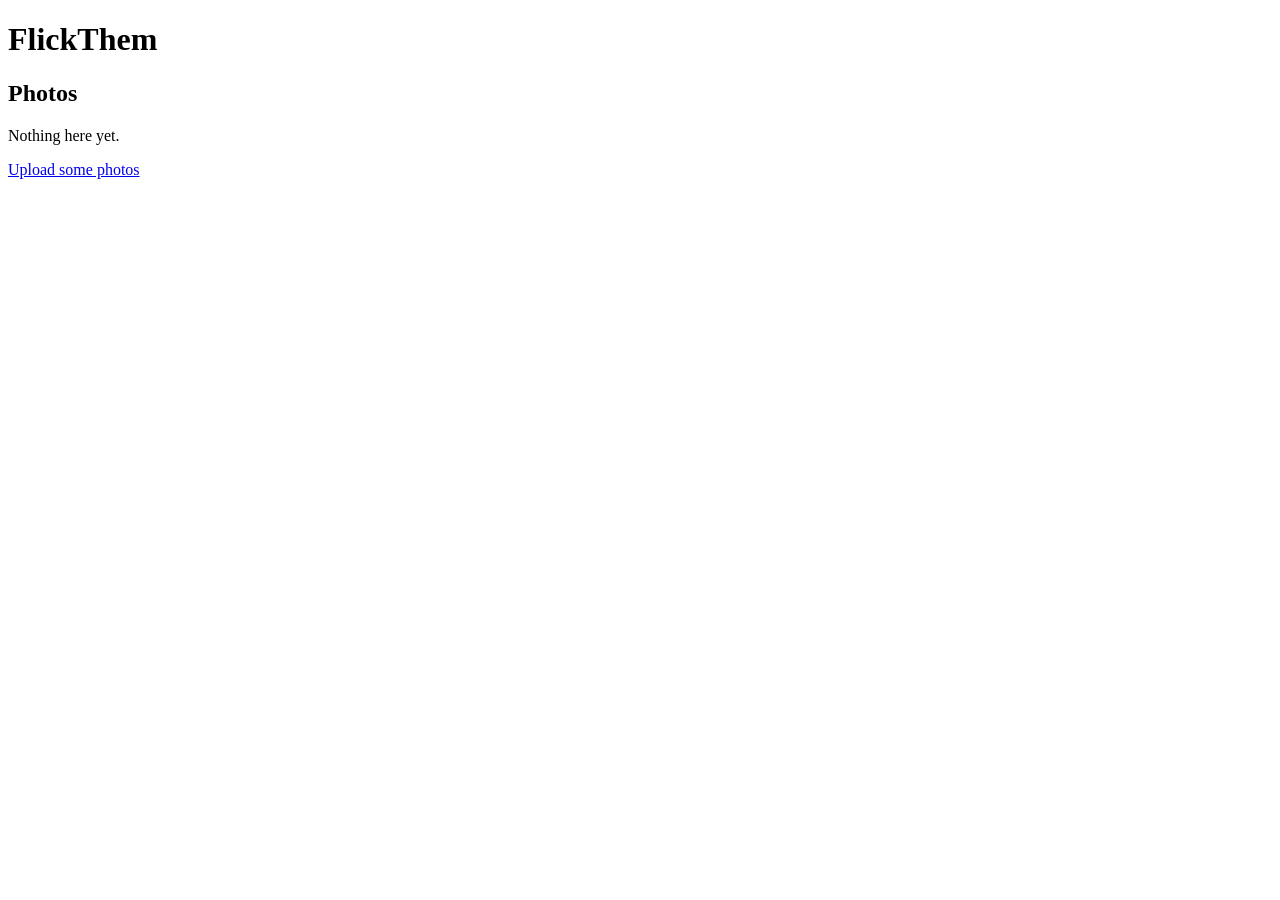
==== wwwroot/g.html @ 19ecc13c "FlickThem: QR-code photo drop app using Cloudflare R2" ====
<!doctype html>
<html lang="en">
<head>
<meta charset="utf-8">
<meta name="viewport" content="width=device-width, initial-scale=1">
<title>FlickThem &middot; Gallery</title>
<link rel="stylesheet" href="/css/site.css">
</head>
<body>
<header class="topbar"><h1>FlickThem</h1></header>
<main>
  <section class="card">
    <h2 id="gallery-title">Photos</h2>
    <p id="gallery-empty" class="muted hidden">Nothing here yet.</p>
    <p id="gallery-error" class="error hidden"></p>
  </section>
  <div id="grid" class="gallery"></div>
  <p class="muted center"><a id="upload-link" href="#">Upload some photos</a></p>
</main>

<script src="/js/gallery.js"></script>
</body>
</html>
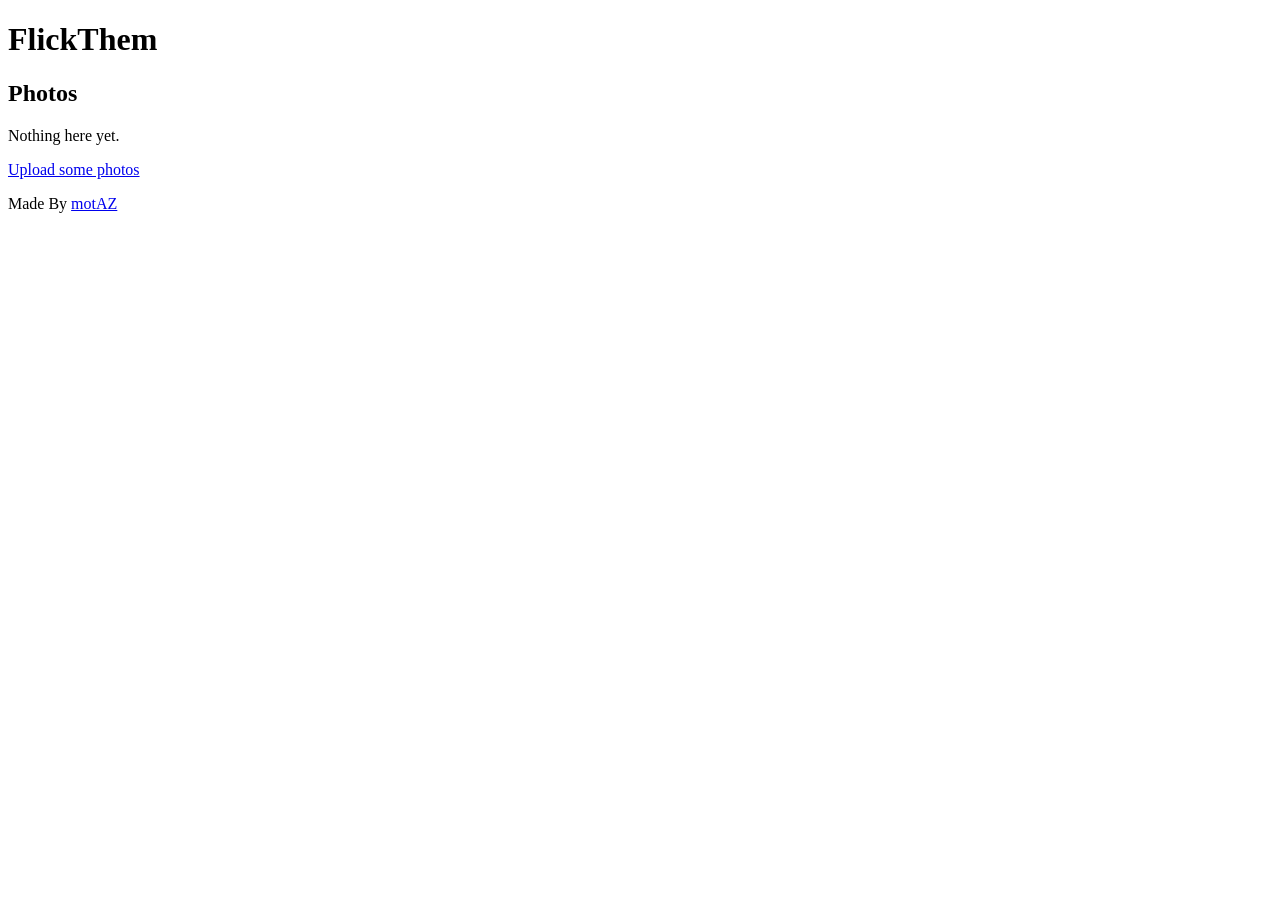
==== commit d4ca2f5e: "Add Made By motAZ footer with link to all pages" ====
--- a/wwwroot/g.html
+++ b/wwwroot/g.html
@@ -19,5 +19,8 @@
 </main>
 
 <script src="/js/gallery.js"></script>
+<footer>
+  Made By <a href="https://zotam-shedmodel.onrender.com/" target="_blank" rel="noopener">motAZ</a>
+</footer>
 </body>
 </html>
